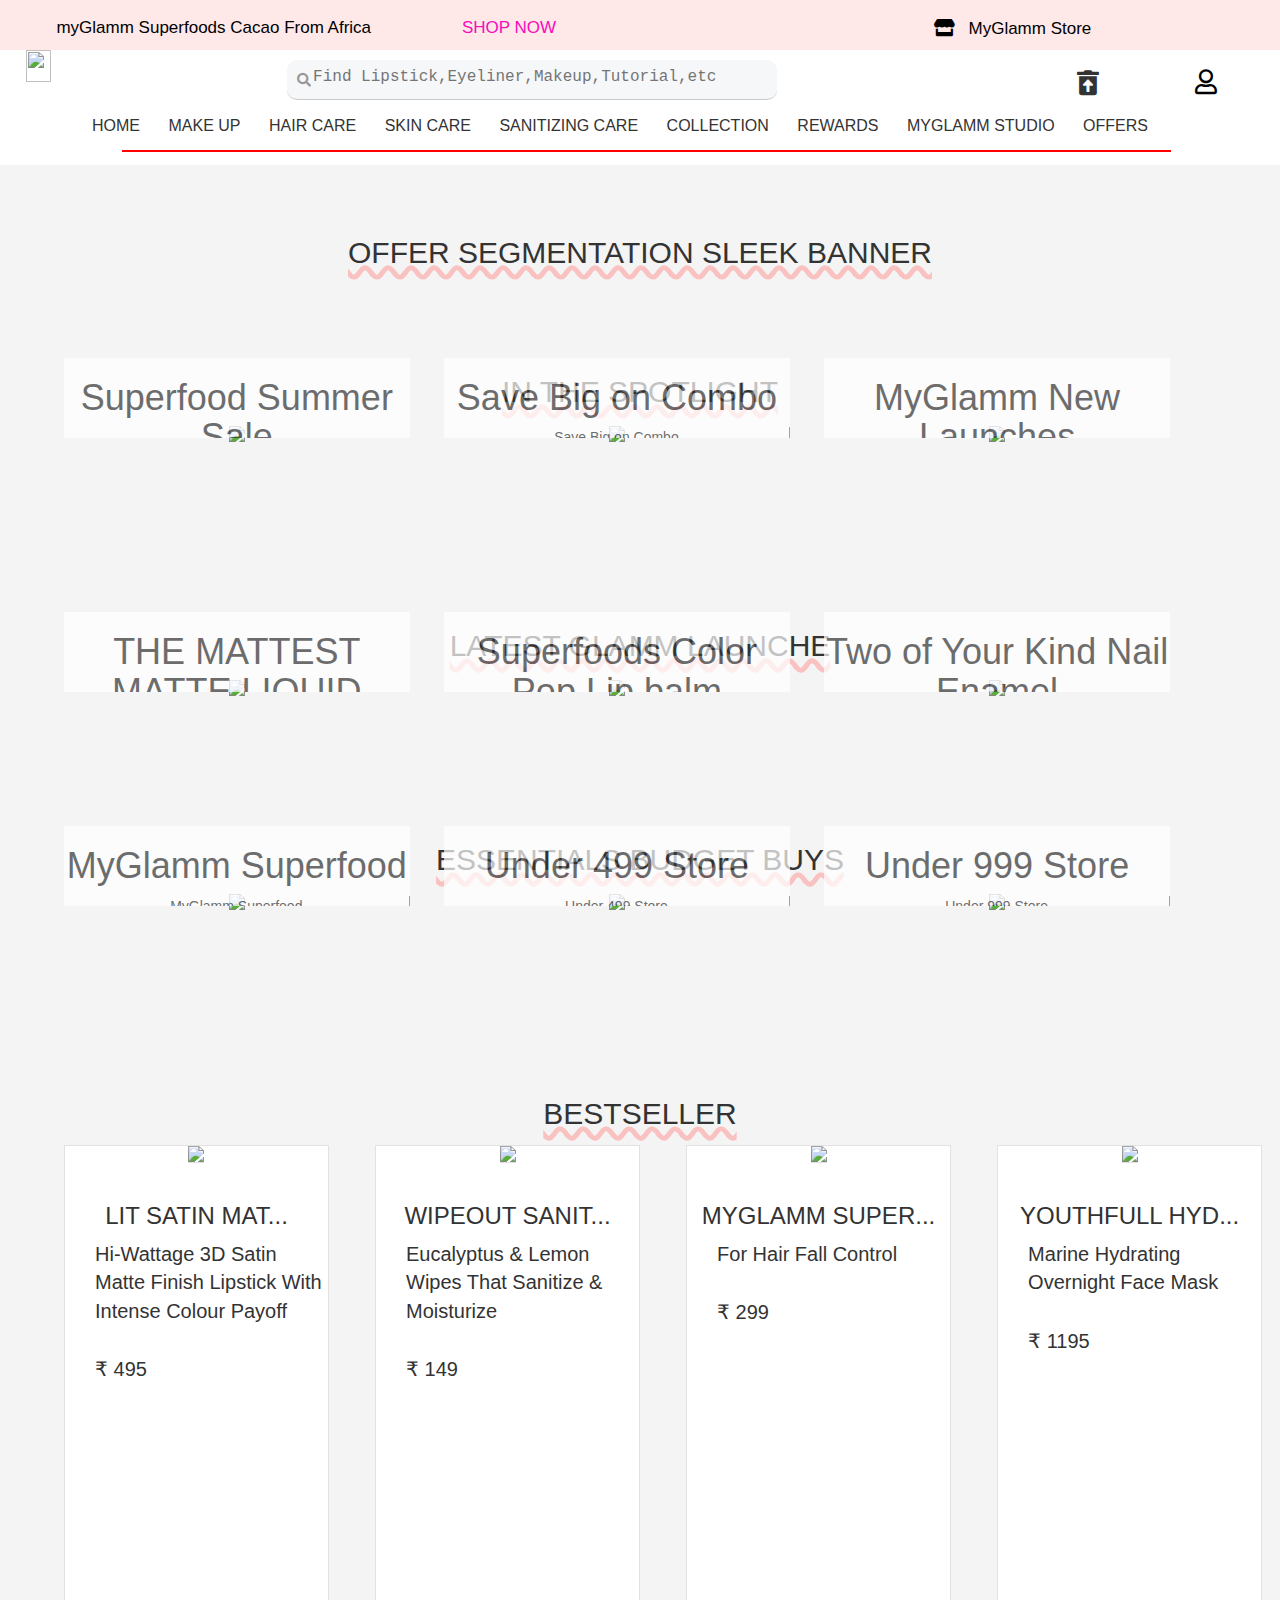
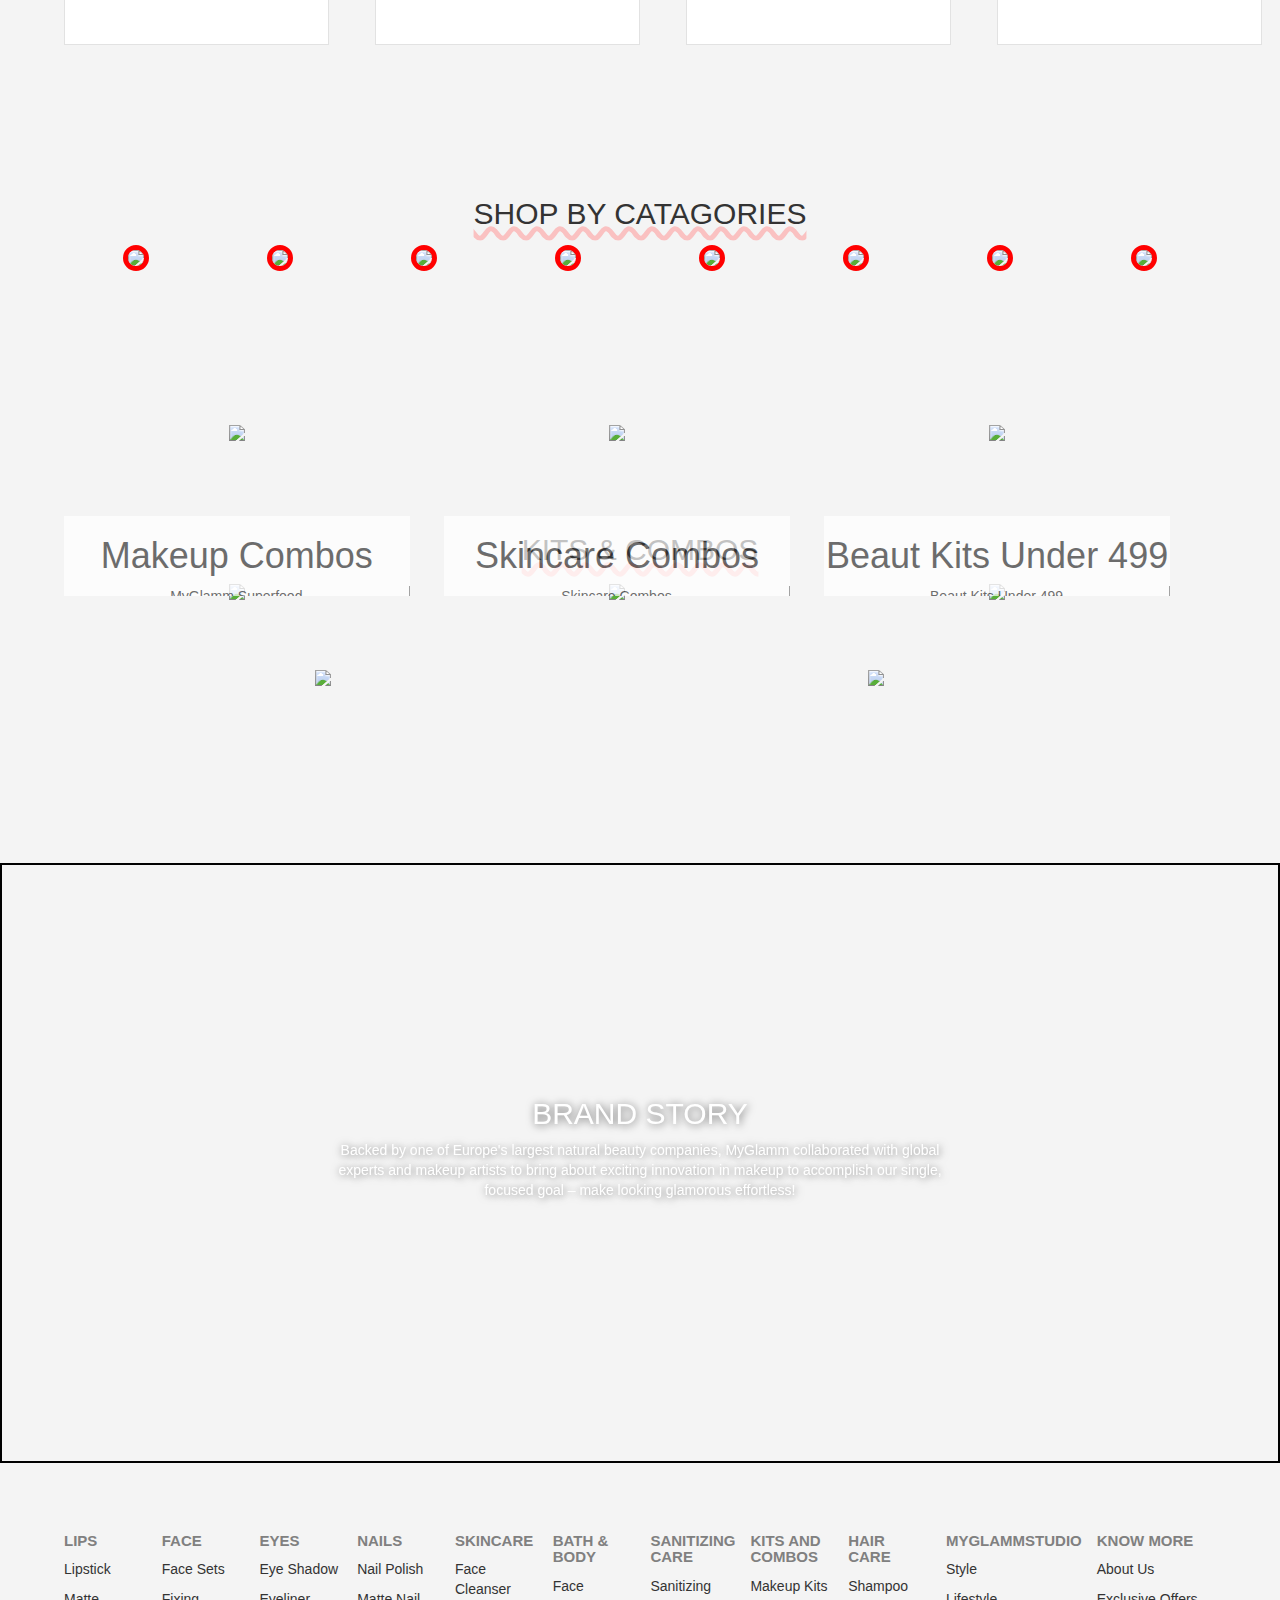
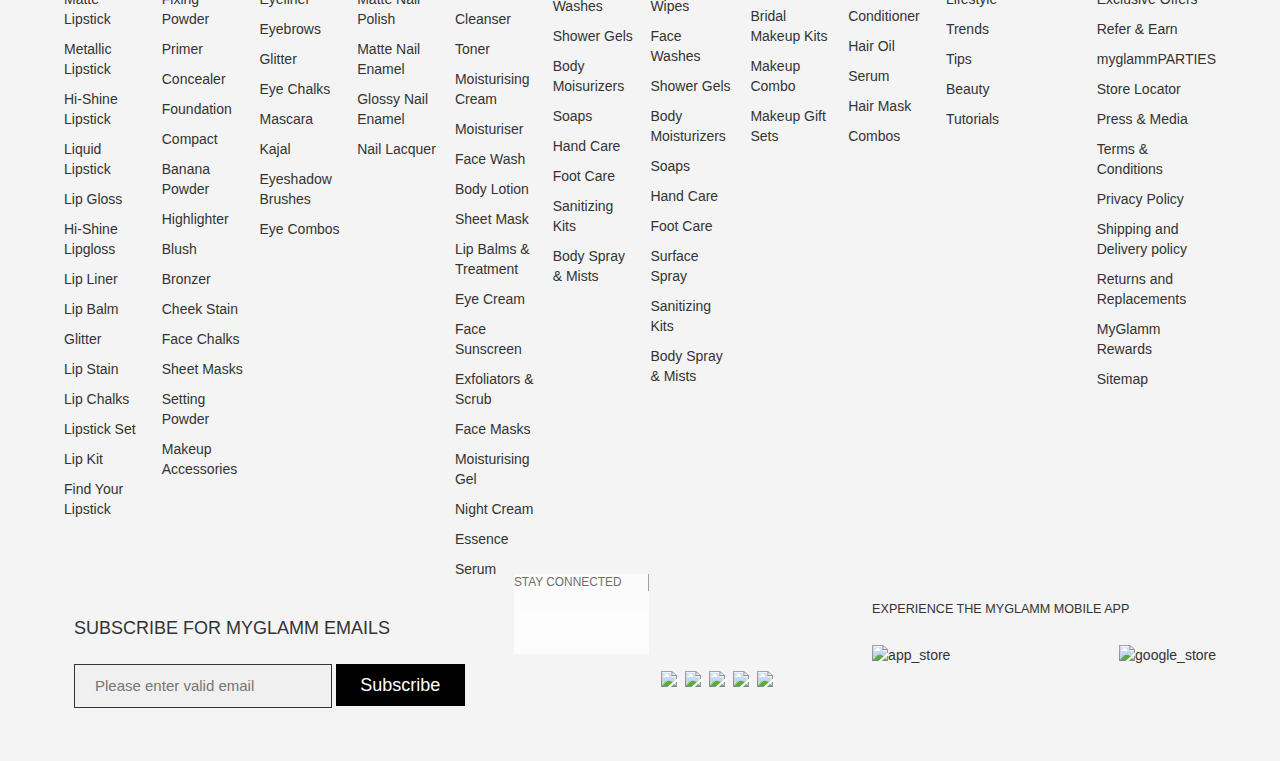
==== index.html @ aed1a316 "frontend file" ====
<!DOCTYPE html>
<html lang="en">
<head>
    <link rel="stylesheet" href="https://cdnjs.cloudflare.com/ajax/libs/font-awesome/5.15.3/css/all.min.css">
    <meta charset="UTF-8">
    <meta http-equiv="X-UA-Compatible" content="IE=edge">
    <meta name="viewport" content="width=device-width, initial-scale=1.0">
    <script src="https://kit.fontawesome.com/2ea3bb9613.js" crossorigin="anonymous"></script> 
    <title>Document</title>
    <link rel="stylesheet" href="https://maxcdn.bootstrapcdn.com/bootstrap/3.3.7/css/bootstrap.min.css" integrity="sha384-BVYiiSIFeK1dGmJRAkycuHAHRg32OmUcww7on3RYdg4Va+PmSTsz/K68vbdEjh4u" crossorigin="anonymous">
    <link rel="stylesheet" href="style/navbar.css">
    <link rel="stylesheet" href="footer.css">
    <style>
        .bs-example {
            margin: 20px;
        }
         
        .modal-content iframe {
            margin: 0 auto;
            display: block;
        }
        .card {
      height: 500px;
      border: 1px solid rgb(226, 226, 226);
      background-color: white;
      word-wrap: none;
    }
    .card:hover {
      box-shadow: 2px 2px 4px 4px rgb(214, 213, 213);
      cursor: pointer;
    }
    .card img {
      width: 100%;
      border-bottom: 1px solid rgb(226, 226, 226);
      margin-bottom: 20px;
    }
    .card h2 {
      margin: 0px 20px;
      margin-bottom: 15px;
      text-align: center;
    }
    .card p {
      font-size: 20px;
      text-align: left;
      margin-left: 30px;
    }
    #price {
      margin-top: 30px;
    }
    #MyG{
        /* position: absolute; */
        width: 100%;
        margin-left:0px ;
    }
    #body1{
        margin-top: 100px;
    }
    #imagesize{
        width: 70px;
    }
    </style>
    <style>
        .modal-box{ font-family: 'Poppins', sans-serif; }
 .show-modal{
     color: #fff;
     /* background: linear-gradient(to right, #33a3ff, #0675cf, #49a6fd); */
     background:black;
     font-size: 18px;
     font-weight: 600;
     text-transform: capitalize;
     padding: 10px 15px;
     /* margin: 200px auto 0; */
     border: none;
     outline: none;
     box-shadow: 0 0 20px rgba(0, 0, 0, 0.1);
     display: block;
     transition: all 0.3s ease 0s;
 }
 .description>img{
     width:80%;
 }
 .show-modal:hover,
 .show-modal:focus{
     color: #fff;
     box-shadow: 0 0 10px rgba(0, 0, 0, 0.4);
     outline: none;
 }
 .modal-dialog{
     width: 400px;
     margin: 70px auto 0;
 }
 .modal-dialog{ transform: scale(0.5); }
 .modal-dialog{ transform: scale(1); }
 .modal-dialog .modal-content{
     text-align: center;
     border: none;
 }
 .modal-content .close{
     color: #fff;
     /* background: linear-gradient(to right, #33a3ff, #0675cf, #4cd5ff); */
     background:black;
     font-size: 25px;
     font-weight: 400;
     text-shadow: none;
     line-height: 27px;
     height: 25px;
     width: 25px;
     border-radius: 50%;
     overflow: hidden;
     opacity: 1;
     position: absolute;
     left: auto;
     right: 8px;
     top: 8px;
     z-index: 1;
     transition: all 0.3s;
 }
 .modal-content .close:hover{
     color: #fff;
     box-shadow: 0 0 5px rgba(0,0,0,0.5);
 }
 .close:focus{ outline: none; }
 .modal-body{ padding: 60px 40px 40px !important; }
 .modal-body .title{
     color: black;
     font-size: 33px;
     font-weight: 700;
     letter-spacing: 1px;
     margin: 0 0 10px;
 }
 .modal-body .description{
     color: #9A9EA9;
     font-size: 16px;
     margin: 0 0 20px;
 }
 .modal-body .form-group{
     text-align: left;
     margin-bottom: 20px;
     position: relative;
 }
 .modal-body .input-icon{
     color: #777;
     font-size: 18px;
     transform: translateY(-50%);
     position: absolute;
     top: 50%;
     left: 20px;
 }
 .modal-body .form-control{
     font-size: 17px;
     height: 45px;
     width: 100%;
     padding: 6px 0 6px 50px;
     margin: 0 auto;
     border: 2px solid #eee;
     border-radius: 5px;
     box-shadow: none;
     outline: none;
 }
 .form-control::placeholder{
     color: #AEAFB1;
 }
 .form-group.checkbox{
     width: 130px;
     margin-top: 0;
     display: inline-block;
 }
 .form-group.checkbox label{
     color: #9A9EA9;
     font-weight: normal;
 }
 .form-group.checkbox input[type=checkbox]{
     margin-left: 0;
 }
 .modal-body .forgot-pass{
     color: #7F7FD5;
     font-size: 13px;
     text-align: right;
     width: calc(100% - 135px);
     margin: 2px 0;
     display: inline-block;
     vertical-align: top;
     transition: all 0.3s ease 0s;
 }
 .forgot-pass:hover{
     color: #9A9EA9;
     text-decoration: underline;
 }
 .modal-content .modal-body .btn{
     color: #fff;
     background: black;
     font-size: 16px;
     font-weight: 500;
     letter-spacing: 1px;
     text-transform: uppercase;
     line-height: 38px;
     width: 100%;
     height: 40px;
     padding: 0;
     border: none;
     border-radius: 5px;
     border: none;
     display: inline-block;
     transition: all 0.6s ease 0s;
 }
 .modal-content .modal-body .btn:hover{
     color: #fff;
     letter-spacing: 2px;
     box-shadow: 0 0 10px rgba(0, 0, 0, 0.5);
 }
 .modal-content .modal-body .btn:focus{ outline: none; }
 @media only screen and (max-width: 480px){
     .modal-dialog{ width: 95% !important; }
     .modal-content .modal-body{
         padding: 60px 20px 40px !important;
     }
 }
 
   </style>
    <style>
        /* width */
            ::-webkit-scrollbar {
            width: 7px;
            }

            /* Track */
            ::-webkit-scrollbar-track {
            background: #f1f1f1; 
            }
            
            /* Handle */
            ::-webkit-scrollbar-thumb {
            background: #888; 
            }

            /* Handle on hover */
            ::-webkit-scrollbar-thumb:hover {
            background: #555; 
            }
        body{
            background-color: rgb(244,244,244);
            
            /* overflow-y: hidden; */
        }
        #body1{
            margin-top: 150px;
        }
        #bigimage{
   width: 100%;
    /* height: 300px; */
    
    
    
}
#product-parent {
        display: grid;
        grid-template-columns: 23% 23% 23% 23%;
        gap:4%;
    }
#bigimage>img{
    width: 100%;
    /* height: 300px; */
    /* object-fit: contain; */

}
#smallgig,#refer{
    width: 80%;
    padding: 20px 0px 0px 20px;
    margin: auto;
    /* object-fit: contain; */


}
#refer>img{
    width: 100%;
}

#smallgig>img{
    width: 100%;
    /* height: 300px; */
}

        .productbox {
            width: 90%;
            margin: 20px auto;
            /* border: 1px solid red; */
            padding: 2% 0px;
            text-align: center;
            }
            .productbox h2 {
            margin-bottom: 15px;
            }
            .productbox > img {
            width: 100%;
            }
    #productbox-catagory{
        display: grid;
        
        grid-template-columns: repeat(8,1fr);
        margin: auto;
    }
    #productbox-catagory>div>img{
        margin: 0px 10px 0px 10px;
        border: 5px solid red;
        border-radius: 50%;
    }
    .productbox h2 {
    text-decoration: underline;
    text-decoration-color: rgb(250,193,193) ;
    text-decoration-thickness: 5px;
    text-decoration-style:wavy
    }
    iframe {
    width: 100%;
    height: 500px;
    display: block;
    margin: auto;
    }
    #video{
        width: 100%;
        height: 500px;
        
    }

    #bg-video{
        width: 100%;
    }
    #spotligth,#launches,#essentials,#kit,#kitscombos{
        
        display: grid;
        grid-template-columns: repeat(3,30%);
        grid-gap: 3%;
        

    }
    #combos{
        display: grid;
        grid-template-columns: repeat(2,45%);
        grid-gap: 3%;
    }
    #fixed>img{
        width: 100%;
        position: static;
        
    }
    #text{
        margin-top: -85px;
        height: 80px;
        overflow: hidden;
        background-color: white;
        opacity: 0.7;
        
    }
    #text:hover{
        margin-top: -165px;
        height: 160px;
        background-color: white;
        opacity: 0.7;
        

    }
    #fixed>div>img,#combos>div>img{
        width: 100%;
    }
    #essentials>div>img{
        width: 100%;
    }
    #kit>div>img,#kitscombos>div>img{
        width: 100%;
    }
    #videotext{
        margin-top: 300px;
        width: 60%;
        margin: auto;
        margin-top: -100px;
        height: 500px;
        color: red;
        /* position: static; */
    }
    #video{
        /* margin-top: -300px; */
        width: 100%;
        height: 500px;
        
    }
    #video1{
        position:-webkit-sticky;
    }

    #bg-video{
        width: 100%;
        
    }
    #product-parent {
        display: grid;
        grid-template-columns: 23% 23% 23% 23%;
        gap:4%;
    }
    
    /* #product-parent>div{
        min-width: 228px;
        border: 1px solid black;
        margin: 0px 10px 0px 10px;
    }
    #product-parent>div>img{
        width: 100%;
        height: 100px;
    } */




    /* triel */
    video {
        object-fit: cover;
        position: absolute;
        top: 0;
        left: 0;
        height: 100%;
        width: 100%;
        }
        .video-wrapper {
            margin-top: 50px;
        border: 2px solid #000;
        width: 100%;
        height: 600px;
        position: relative;
        overflow: hidden;
        text-align: center;
        display: flex;
        align-items: center;
        justify-content: center;
        }
        .header{
            width: 50%;
        position: relative;
        color: white;
        text-shadow: 1px 1px 8px rgba(0,0,0,0.6);
        }
       

            @media only screen and (min-width:321px) and (max-width:720px) {      
                #bigimage{
           width: 90%;
            /* height: 300px; */
            
            
            
        }
        #bigimage>img{
            width: 100%;
            height: 300px;
            /* object-fit: contain; */

        }
        #smallgig{
            width: 80%;
            padding: 20px 0px 0px 20px;
            margin: auto;
            /* object-fit: contain; */


        }
        #smallgig>img{
            width: 100%;
            height: 300px;
        }
        .productbox {
            width: 90%;
            margin: 20px auto;
            /* border: 1px solid red; */
            padding: 2% 0px;
            text-align: center;
            }
            #productbox-catagory{
                display: grid;
                grid-template-columns: repeat(3,1fr);
                margin: auto;
            }
            #productbox-catagory>div>img{
                margin: 0px 10px 0px 10px;
                border: 5px solid red;
                border-radius: 50%;
            }
            /* .productbox h2 {
            margin-bottom: 15px;
            }
            .productbox > img {
            width: 100%;
            } */
            iframe {
            width: 100%;
            height: 500px;
            display: block;
            margin: auto;
            }
            #video{
                width: 100%;
                height: 500px;
                
            }
        
            #bg-video{
                width: 100%;
            }
            #spotligth,#launches,#essentials{
                
                display: grid;
                grid-template-columns: repeat(3,30%);
                grid-gap: 3%;
                

            }
            #fixed>img{
                width: 100%;
                position: static;
                
            }
            #text{
                margin-top: -85px;
                height: 80px;
                overflow: hidden;
                background-color: white;
                opacity: 0.7;
                
            }
            #text:hover{
                margin-top: -165px;
                height: 160px;
                background-color: white;
                opacity: 0.7;

            }
            #fixed>div>img{
                width: 100%;
            }
            #essentials>div>img{
                width: 100%;
            }
                  }
            @media only screen and (min-width:0px) and (max-width:320px) {   
                #bigimage{
           width: 100%;
            height: 300px;
            
            
            
        }
        #bigimage>img{
            width: 100%;
            height: 300px;
            /* object-fit: contain; */

        }
        #smallgig{
            width: 90%;
            padding: 20px 0px 0px 20px;
            margin: auto;
            /* object-fit: contain; */


        }
        #smallgig>img{
            width: 100%;
            height: 300px;
        }
        .productbox {
            width: 90%;
            margin: 20px auto;
            /* border: 1px solid red; */
            padding: 2% 0px;
            text-align: center;
            }
            #productbox-catagory{
                display: grid;
                grid-template-columns: repeat(1,1fr);
                margin: auto;
            }
            #productbox-catagory>div>img{
                margin: 0px 10px 0px 10px;
                border: 5px solid red;
                border-radius: 50%;
            }
            .productbox h2 {
            text-decoration: underline;
            text-decoration-color: rgb(250,193,193) ;
            }
            /* .productbox > img {
            width: 100%;
            } */
            iframe {
            width: 100%;
            height: 500px;
            display: block;
            margin: auto;
            }
            #video{
                width: 100%;
                height: 500px;
                
            }
        
            #bg-video{
                width: 100%;
            }
            #spotligth,#launches,#essentials{
                
                display: grid;
                grid-template-columns: repeat(3,30%);
                grid-gap: 3%;
                

            }
            #fixed>img{
                width: 100%;
                position: static;
                
            }
            #text{
                margin-top: -85px;
                height: 80px;
                overflow: hidden;
                background-color: white;
                opacity: 0.7;
                
            }
            #text:hover{
                margin-top: -165px;
                height: 160px;
                background-color: white;
                opacity: 0.7;

            }
            #fixed>div>img{
                width: 100%;
            }
            #essentials>div>img{
                width: 100%;
            }
                }


                #MyG{
                    width: 100%;
                    margin-left:-0px;
                }
                #far2{
          background-color:transparent;
          border:#ffffff;
          color: black;
      }
      .btn{
          background-color:transparent;
          color:black;
          margin-right:50px;
          width:50px;
          height:50px;
         margin-top:-12px;
         border:#ffffff;
         box-shadow: none;
      }

      video {
        object-fit: cover;
        position: absolute;
        top: 0;
        left: 0;
        height: 100%;
        width: 100%;
        }
        .video-wrapper {
            margin-top: 50px;
        border: 2px solid #000;
        width: 100%;
        height: 600px;
        position: relative;
        overflow: hidden;
        text-align: center;
        display: flex;
        align-items: center;
        justify-content: center;
        }
        .header{
            width: 50%;
        position: relative;
        color: white;
        text-shadow: 1px 1px 8px rgba(0,0,0,0.6);
        }
    </style>
</head>
<body>
    <div id="MyG"></div>
    <div id="parts"></div>

    <div id="div2"></div>
    <div class="modal fade" id="myModal" tabindex="-1" role="dialog" aria-labelledby="myModalLabel">
        <div class="modal-dialog" role="document">
            <div class="modal-content clearfix">
                <button type="button" class="close" data-dismiss="modal" aria-label="Close"><span aria-hidden="true">×</span></button>
                <div class="modal-body">
                    <h3 class="title">Login</h3>
                    <div class="description">
                        <img src="https://www.investindia.gov.in/themes/investindia/image/unicorns/2021/MyGlamm.png" alt="Myglamm">
                    </div>
                    <div class="form-group">
                        <span class="input-icon"><i class="fa fa-user"></i></span>
                        <input type="email" class="form-control" placeholder="Enter Mobile No">
                    </div>
                    <div class="form-group">
                        <span class="input-icon"><i class="fas fa-key"></i></span>
                        <input type="password" class="form-control" placeholder="Enter OTP">
                    </div>
                    <div class="form-group checkbox">
                        <input type="checkbox">
                        <label>Remamber me</label>
                    </div>
                    <a href="signup.html" class="forgot-pass">Create account</a>
                    <button class="btn">Login</button>
                </div>
            </div>
        </div>
    </div>
    

    <div id="body1">
        
        <div id="bigimage"> <img src="https://files.myglamm.com/site-images/original/1920x527_11.gif" alt=""> </div>
        <div class="productbox">
            <h2>OFFER SEGMENTATION SLEEK BANNER</h2>
            <!-- IN THE SPOTLIGHT DATA -->
            <div id="offer"></div>
        </div>
        <div class="productbox">
            <h2>IN THE SPOTLIGHT</h2>
            <!-- IN THE SPOTLIGHT DATA -->
            <div id="spotligth"></div>
        </div>
        <div id="smallgig"><img src="https://files.myglamm.com/site-images/original/1920-X-527_1.jpg" alt=""></div>
        <div id="smallgig"><img src="https://files.myglamm.com/site-images/original/MGSleek-(Desktop)---2240x614-100.jpg" alt=""></div>

        <!-- Latest glamm launch -->
        <div class="productbox">
            <h2>LATEST GLAMM LAUNCHE</h2>
            <div id="launches"></div>
        </div>
        <div id="smallgig"><img src="https://files.myglamm.com/site-images/original/Sleek-D-2240-x-614.jpg" alt=""></div>
        <!-- ESSENTIALS -->
        <div class="productbox">
            <h2>ESSENTIALS BUDGET BUYS</h2>
            <div id="essentials"></div>
        </div>
        <div id="smallgig"><img src="https://files.myglamm.com/site-images/original/SF-Soap-2240-x-614.gif" alt=""></div>
        <div id="smallgig"><img src="https://files.myglamm.com/site-images/original/Manish-Malhotra-Desktop-2240-x-614_2.jpg" alt=""></div>
        <div class="productbox">
            <h2>BESTSELLER</h2>
            <div id="product-parent" class="products"></div>
        </div>
        <div id="smallgig"><img src="https://files.myglamm.com/site-images/original/Sleek-banner-Web.jpg" alt=""></div>
        <div class="productbox">
            <h2>SHOP BY CATAGORIES</h2>
            <div id="productbox-catagory"></div>
        </div>
        <div id="bigimage"><img src="https://files.myglamm.com/site-images/original/Cacao-Launch-1920x527-desktop_1.gif" alt=""></div>
        <div id="smallgig"><img src="https://files.myglamm.com/site-images/original/Simpl-Sleek-Banner-(Desktop)-2240-x-614-copy.jpg" alt=""></div>
        <div class="productbox">
            <div id="kit"></div>
        </div>
        <div class="productbox">
            <h2>KITS & COMBOS</h2>
            <div id="kitscombos"></div>
        </div>
        <div class="productbox">
            <div id="combos"></div>
        </div>
        <div id="refer"><img src="https://files.myglamm.com/site-images/original/Community-Banner-2240-x-344_1.jpg" alt=""></div>
        <div id="smallgig"><img src="https://files.myglamm.com/site-images/original/disclaimer-mgp_1.png" alt=""></div>
            <!-- product price page -->
      
        <!-- <iframe src="https://www.myglamm.com/images/TellMyGlammWhatYouWant.mp4" title="YouTube video player" frameborder="0" allow="accelerometer; autoplay; clipboard-write; encrypted-media; gyroscope; picture-in-picture" allowfullscreen></iframe>
        <footer id="footer2"></footer> -->
        <div class="video-wrapper">
            <video playsinline autoplay muted loop >
              <source src="https://www.myglamm.com/images/TellMyGlammWhatYouWant.mp4" type="video/webm">
              
            </video>
          
            <div class="header" id="playvideo">
                <h2>BRAND STORY</h2>
                <p>Backed by one of Europe's largest natural beauty companies, MyGlamm collaborated with global experts and makeup artists to bring about exciting innovation in makeup to accomplish our single, focused goal – make looking glamorous effortless!</p>
                
                <a href="#Geeks2"
               class="btn btn-lg"
               data-toggle="modal"><img id="imagesize" src="https://www.myglamm.com/images/ico-play.png" alt=""></a>
            </div>
          </div>
            
           
       
        <!-- video -->
        <div id="Geeks2" class="modal fade">
            <div class="modal-dialog">
                <div class="modal-content">
                    <div class="modal-header">
                        <button type="button"
                                class="close"
                                data-dismiss="modal"
                                aria-hidden="true"></button>
                    </div>
                    <div class="modal-body">
                                <iframe id="Geeks3" src="https://www.youtube.com/embed/GdcxfyKNiDg" title="YouTube video player" frameborder="0" allow="accelerometer; autoplay; clipboard-write; encrypted-media; gyroscope; picture-in-picture" allowfullscreen></iframe>
                                
                    </div>
                </div>
            </div>
      </div>

        
    </div>
    <div id="footer"></div>
   

        
</body>
</html>
<script type="module">
    import {navbar} from "./components/navbar.js"
   
   let cont = document.getElementById("MyG")
   cont.innerHTML = navbar();
   </script>
   <script src="nav.js"></script>

<script type="module" src="./scripts/index.js"></script>
<script type="text/javascript" src="https://code.jquery.com/jquery-1.12.0.min.js"></script><script src="https://maxcdn.bootstrapcdn.com/bootstrap/3.3.7/js/bootstrap.min.js" integrity="sha384-Tc5IQib027qvyjSMfHjOMaLkfuWVxZxUPnCJA7l2mCWNIpG9mGCD8wGNIcPD7Txa" crossorigin="anonymous"></script>
---- style/navbar.css ----
#navbar1{
    width:100%;
    height: 50px;
    background-color:
    #fee8e8;
    display: flex;
    justify-content: space-around;
    margin-left:-0px;
    
    }
    #Shipping{
    font-family: sans-serif;
    background-color:
    #fee8e8;
    color: black;
    cursor:pointer;
    border: transparent;
    margin:0px 25px;
    font-size: 17px;
     
    }
    #nav1{
    margin-top:15px;
    margin-right:15px;
    margin-left: -100px;
    }
    #collect{
    background-color:
    #fee8e8;
    color: rgb(245, 12, 187);
    border: transparent;
    cursor: pointer;
    margin:0px 50px;
    font-size: 17px;
    }
    #fa1{
        margin-right:15px;
    }
    
    
    #fas1{
    gap: 10px;
    margin-right:15px;
    }
    #nav2{
    margin-top:8px;
    margin-right:20px;
    display: flex;
    
    } 
    .icon{
    font-family: sans-serif;
    background-color:#fee8e8;
    color: black;
    cursor:pointer;
    border: transparent;
    margin:0px 25px;
    font-size:17px;
    
    }
    
    #navbar123{
    display: flex;
    max-width:100%;
    height:50px;
    background-color:white;
    margin-left: -0px;
    margin-bottom:15px;
    
    }
    #outer{
        
        background-color: white;
        
    }
    #main{
        margin-left: -40px;
    }
    #img1{
    height:80%;
    width:14%;
    margin-left: 5%;
    background-color:white;
    }
    
    .search1{
    width:500px;
    height: 40px;
    background-color: #f6f7f9;
    border-bottom:1px solid rgba(128, 128, 128, 0.377);
    margin-top:10px;
    margin-left:80px;
    border-radius: 10px;
    
    }
    .search2{
    display: flex;
    width: 357px;
    height: 40px;
    font-family: 'Courier New', Courier;
    
    
    
   
    }
    #search{
    color: rgba(59, 58, 58, 0.507);
    padding: 13px 0px 13px 10px;
    }
    #sear{
    height:30px;
    width:435px;
    outline: none;
    background-color: #F6F7F9;
    border: none;
    padding-top:5px;
    font-size: 16px;
    }
    #current{
        display: flex;
        margin-left: 300px;
        margin-top:20px;
    }
    #far1{
        font-size:25px;
        width:23px;
        height:41px;
        margin-right:80px;
    }
    #far2{
        font-size: 25px;
    }
    #navbar124{    
    width:80%;
    height:50px;
    background-color:white;
    display: flex;
    justify-content: space-between;
    margin-top:100px;
    margin: auto;
    /* margin-bottom: -5px; */
    }
    #parts1{
    
        font-size: 16px;
        
    }
    #parts2{
        
        font-size: 16px;
        
    
    }#parts3{
    
        font-size: 16px;
    }#parts4{
        
        font-size: 16px;
       
    
    }#parts5{
        
        font-size: 16px;
      
    
    }#parts6{
        
        font-size: 16px;
        
    
    }#parts7{
        
        font-size: 16px;
        
    
    }#parts8{
        
        font-size: 16px;
    
    
    }#parts9{
    
        font-size: 16px;
      
    }
    #parts{
            width:60%;
            grid-template-columns: (2,1fr);
            background-color: transparent;
            position:fixed;
            color: black;
            display: flex;
            justify-content: space-between;
            margin: auto;
            background-image: url("ttps://files.myglamm.com/site-images/original/MBF-Desktop.jpg");
            background-size: cover;
            margin-top: 150px;
            background:white;
            margin-left:9.5%;
            width:82%;
            border: 1px solid red;
        }
      
        #div2{
            display: flex;
        }
      #MyG{
        position: fixed;
        margin:auto;
        margin-left:5%;
      }
      #far2{
          background-color:transparent;
          border:#ffffff;
      }
      .btn{
          background-color:transparent;
          color:black;
          margin-right:50px;
          width:50px;
          height:50px;
         margin-top:-12px;
         border:#ffffff;
         box-shadow: none;
      }
---- footer.css ----
/* ---------------------------------------------------------bottom */
#container{
    width: 90%;
    margin: auto;
}
#bottom{
    width: 100%;
    /* border: 1px solid red; */
    display: flex;
    justify-content: space-between;
}

.head{
    
    font-weight: bolde;
    font-size: 18px;
    margin-bottom: 5px;
}
.input{
    margin-top: 20px;
    line-height: 40px;
    width: 60%;
    padding-left: 20px;
    background-color: rgb(240, 240, 240);
    font-size: 15px;
     border: 1px solid;
  
}
.button{
    margin-top: 20px;
    line-height: 40px;
    width: 30%;
    text-align: center;
    background-color: black;
    color: white;
    font-size: 18px;
    border: none;
  
}
#three>#img_div{
    width: 100%;
    height: 100%;
    margin-top: 25px;
    display: flex;
    justify-content: space-between;
}
.img{
    width: 100%;
    height: 40px;
    cursor: pointer;
}
#one{
    /* border: 1px solid green; */
    /* width: 40%; */
    padding: 10px;
    flex: 3;
}
#two{
    /* border: 1px solid orange; */
   flex: 2.5;
    height: 5%;
    display: flex;
    margin: 70px 0px 0px 0px;

}
#three{
    /* border: 1px solid blue; */
    /* width: 25%; */
    flex: 2.4;
    padding: 12px 0px 0px 0px;
}
#three>p{

    font-size: 90%;
    font-weight: normal;

}
a > img{
    width: 11%;
    margin: 2px;
}
#two > #text{
  
    flex: 4;
    font-size: 85%;
   
}

#text>p{
   
    padding-right: 2x;
    border-right: 1px solid gray;
}
#two>#icon{
    flex: 6;
    padding: 9px 10px 0px 10px ;
  
}
/* ----------------------------------------------------bottom 2 */

#bottom_2{
    width: 100%;
    margin-top: 50px;
   display: grid;
   grid-template-columns: repeat(11,1fr);
   justify-content: space-around;
   grid-gap: 15px;
   /* border: 1px solid; */
}

#bottom_2>div>h3{
    font-family: sans-serif;
    font-weight: bold;
    font-size: 15px;
    color: gray;
    cursor: pointer;
}

#bottom_2>div>p{
    cursor: pointer;
    font-family: sans-serif;
    font-size: 14px;
}

#bottom_2>div>p:hover{
    
    color: rgb(183,141,78);
    
}
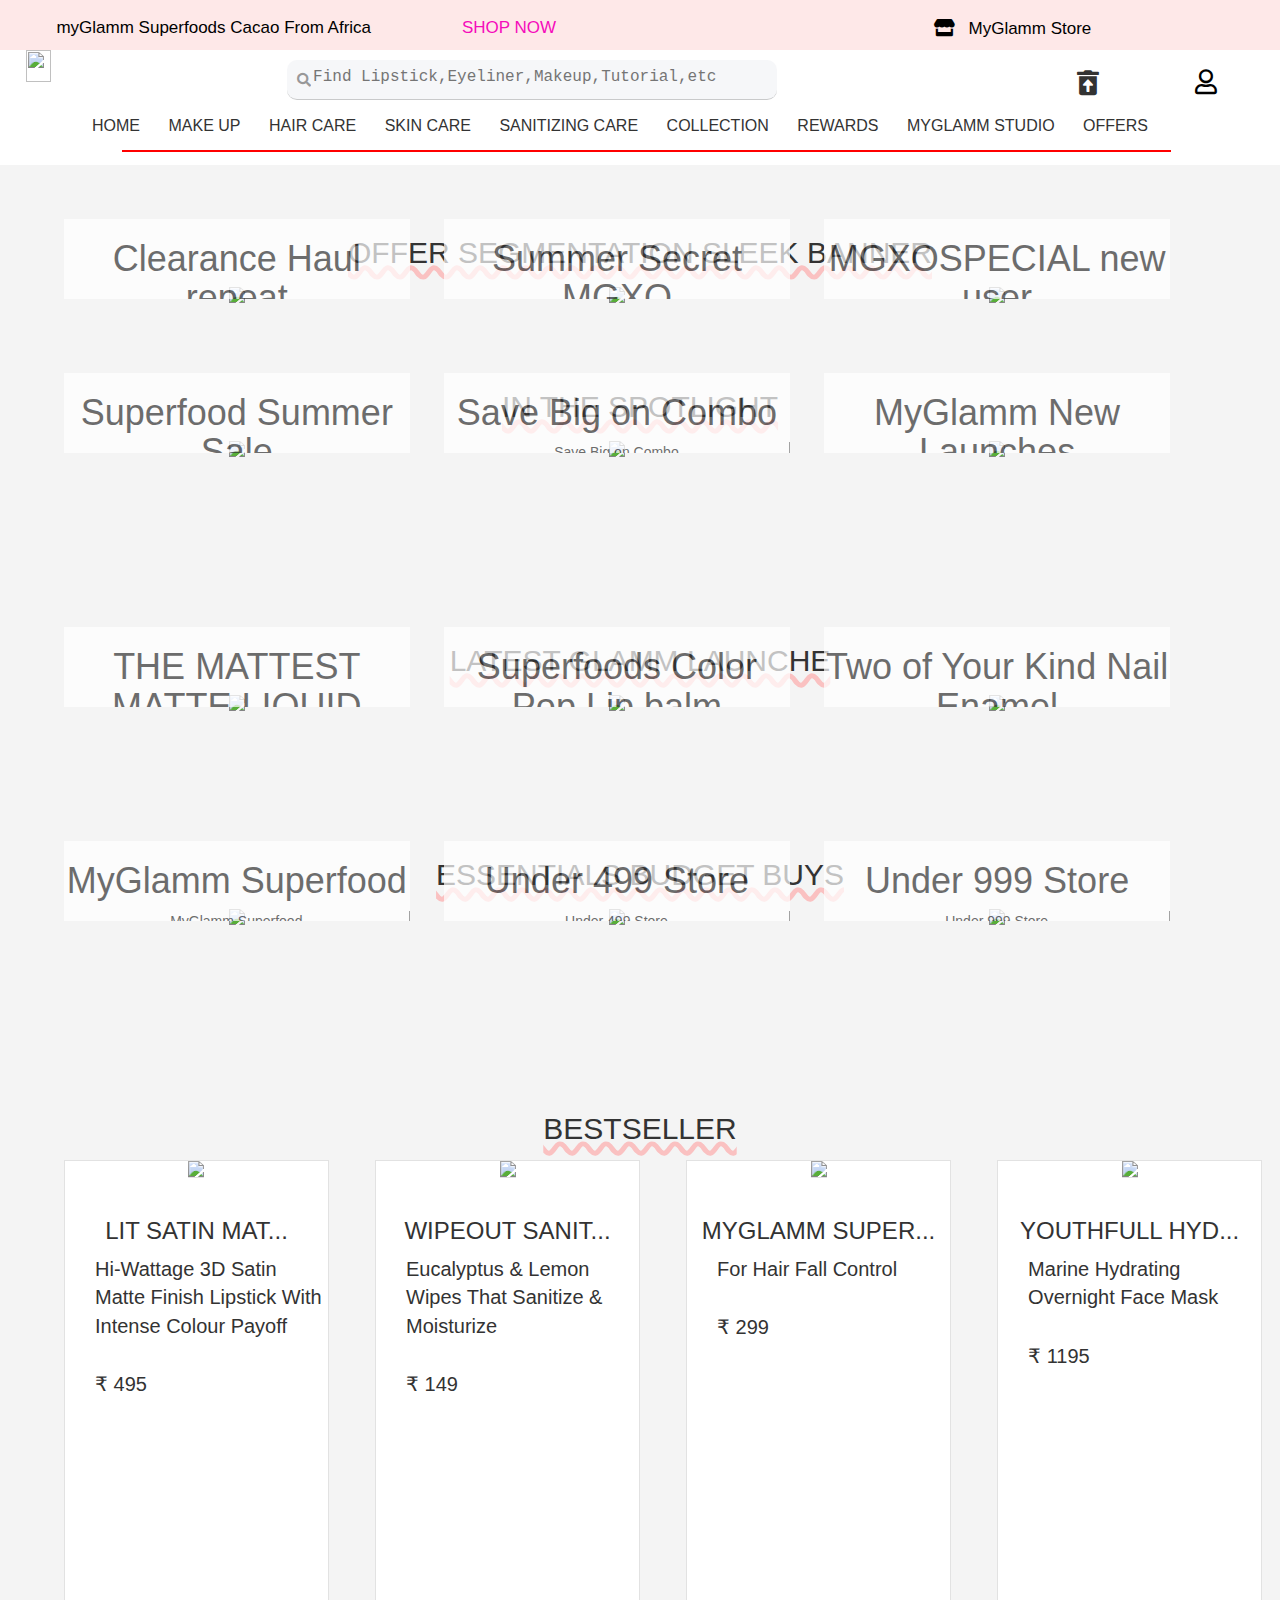
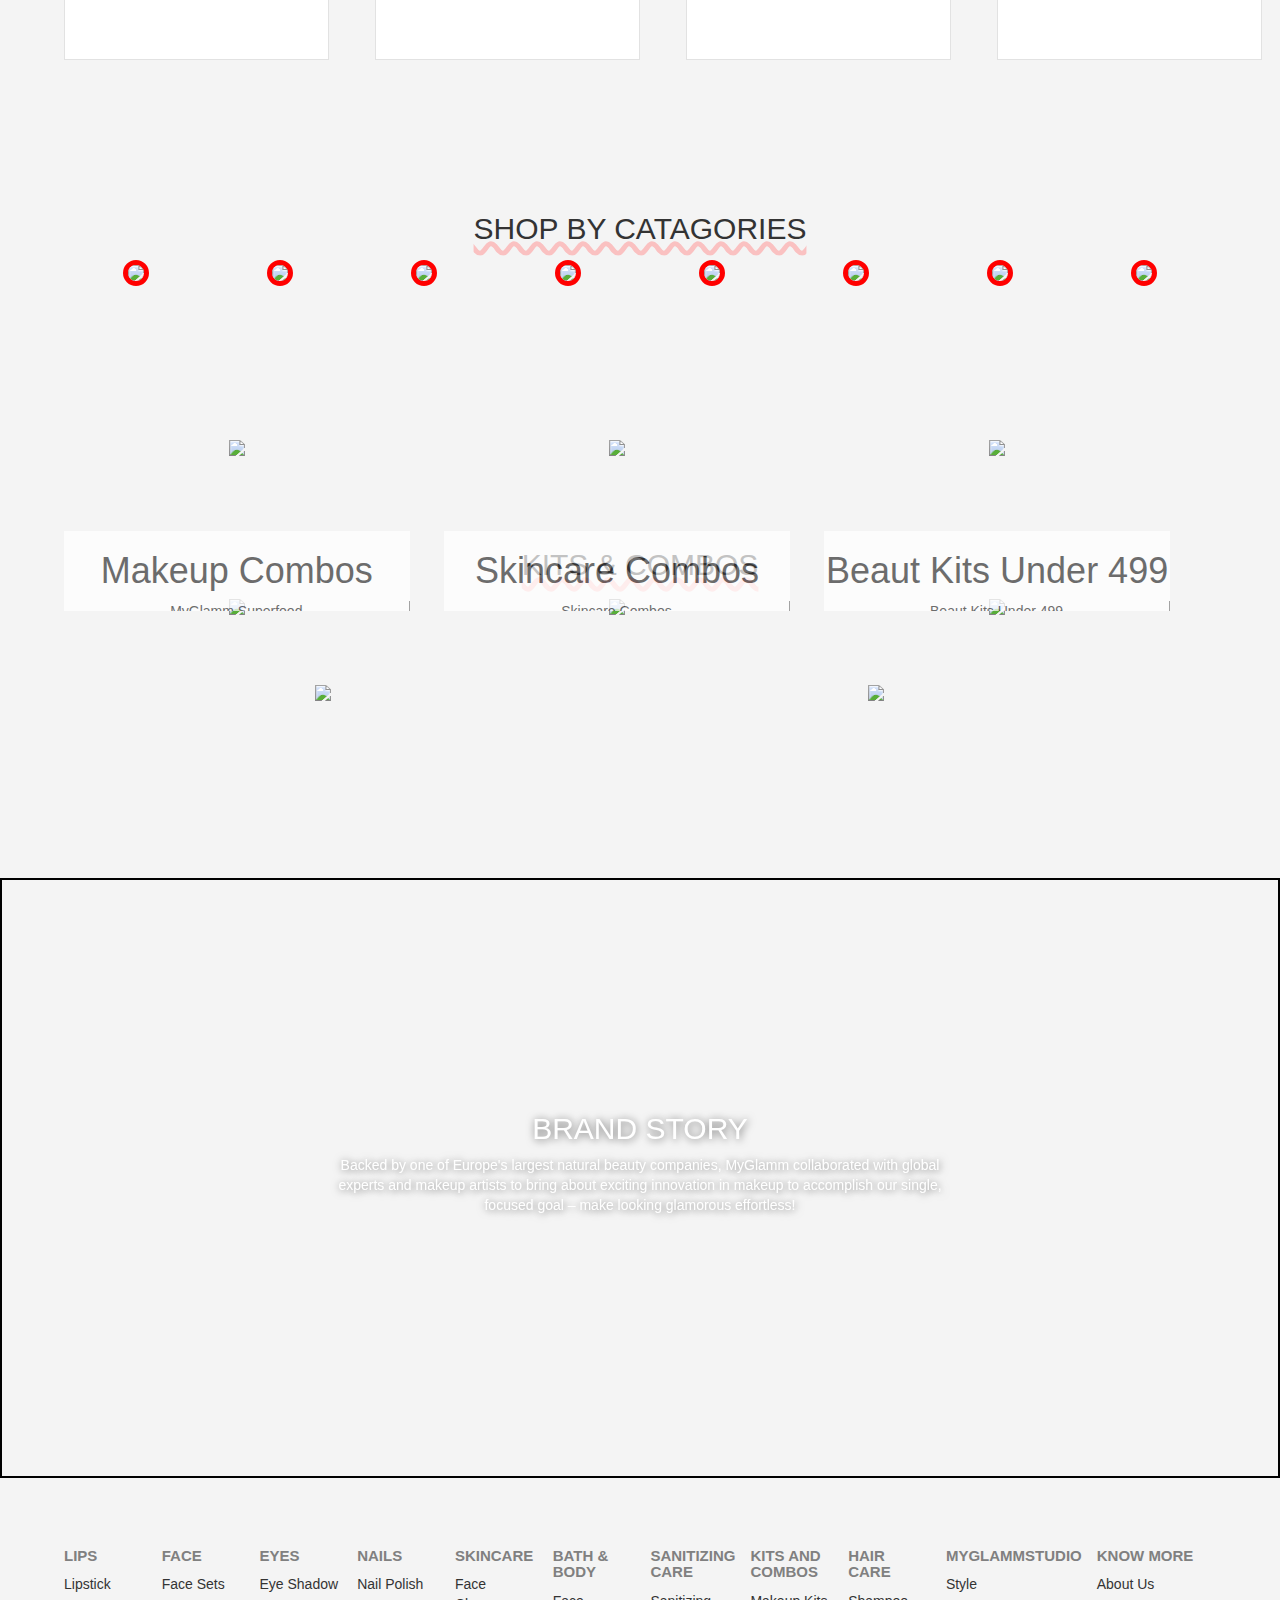
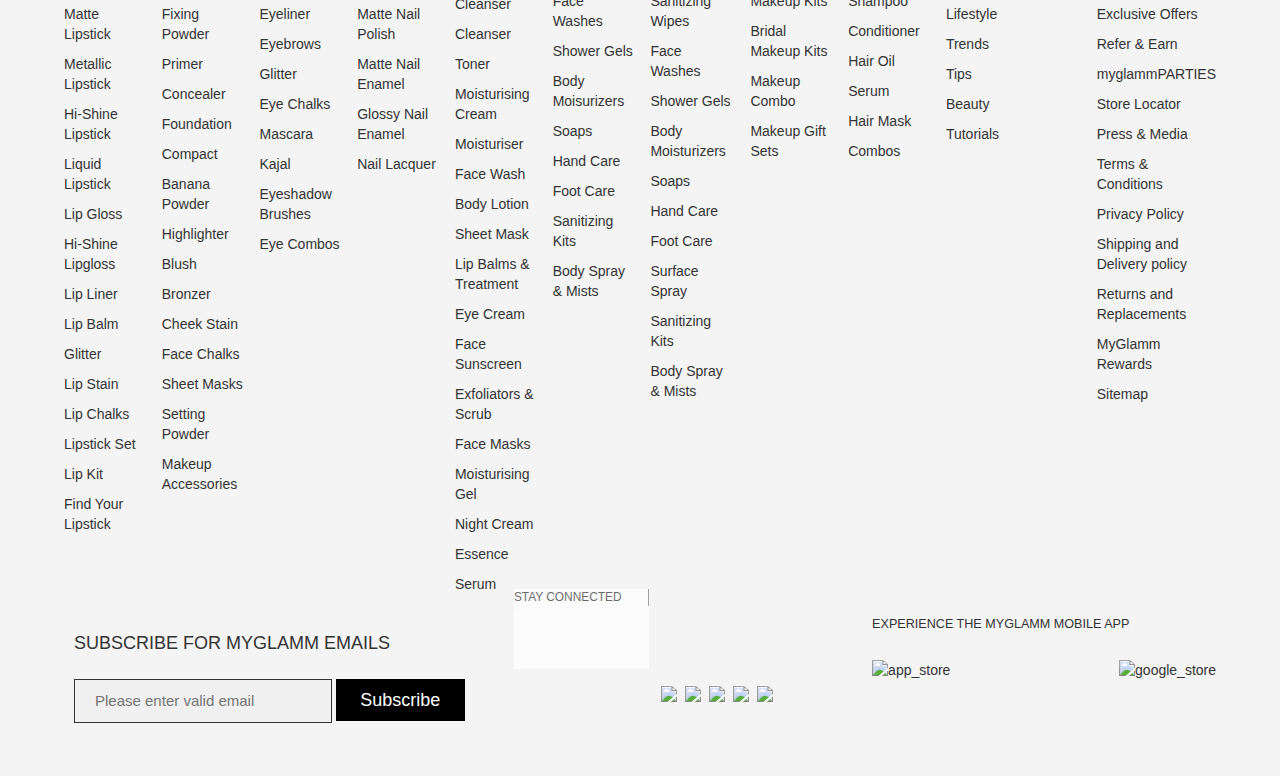
==== commit 78fdd749: "little change" ====
--- a/index.html
+++ b/index.html
@@ -325,7 +325,7 @@
     #bg-video{
         width: 100%;
     }
-    #spotligth,#launches,#essentials,#kit,#kitscombos{
+    #spotligth,#offer,#launches,#essentials,#kit,#kitscombos{
         
         display: grid;
         grid-template-columns: repeat(3,30%);
@@ -333,6 +333,10 @@
         
 
     }
+    /* #offer{
+        display: grid;
+        grid-template-columns: repeat((3,30%));
+    } */
     #combos{
         display: grid;
         grid-template-columns: repeat(2,45%);
